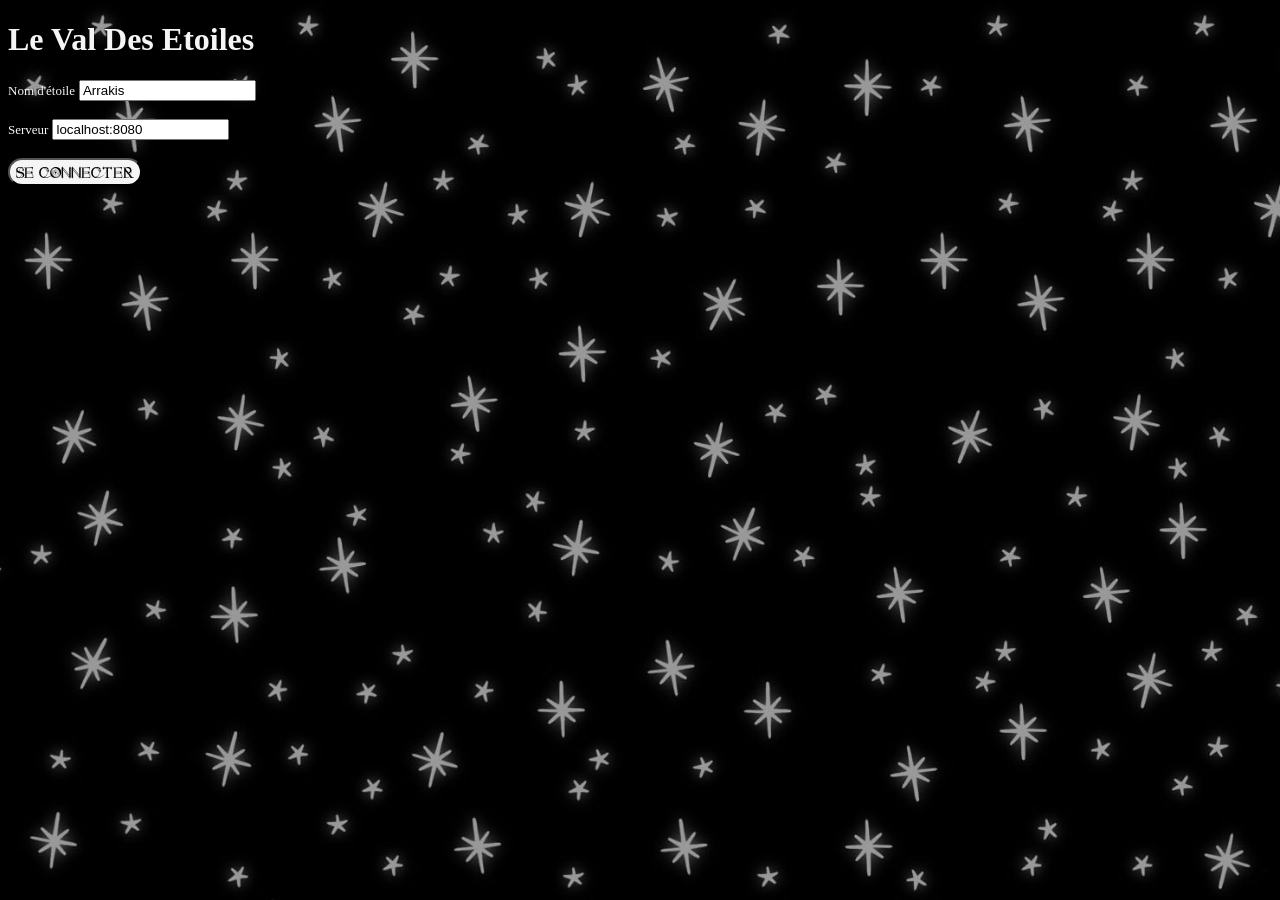
==== index.html @ 772cc1d4 "[ADD] pretify - fix head bonus to creature - game list query" ====
<!DOCTYPE html>
<html>
<head>
    <meta charset="UTF-8">
    <link rel="stylesheet" href="val.css">
    <!-- Packed application javascript -->
    <script type="module" src="./client.js"></script>
</head>
<body>

    <div id = "initPage">
        <h1>Le Val Des Etoiles</h1>
        <label for="fname">Nom d'étoile</label>
        <input type="text" id="input_name" value="Arrakis"><br><br>
        <label for="fname">Serveur</label>
        <input type="text" id="input_url" value="localhost:8080"><br><br>
        <button id="connectButton">Se connecter</button>
    </div>
    <div id = "gameListPage" style='display:none;'>
        <h1>Le Val Des Etoiles</h1>
        <label id="welcome">Bienvenu, étoile</label><br><br>
        <div id="GameList"></div><br><br>
        <div id="makeNewGameArea">
            <button id="newGameButton">Nouvelle Partie</button><br><br>
            <label for="fname">Nom</label>
            <input type="text" id="input_gameName" value=""><br><br>
            <label for="fname">Regles</label>
            <input type="text" id="input_ruleSet" value="Helios"><br><br>
        </div>
        <button id="DisconnectButton">Deconnecter</button>
    </div>
    <div id = "gameBoard" style='display:none;'>
        <label id="gameInfo"></label><br><br>
        <button id="backToListButton">Retour a la liste des Parties</button>
    </div>
    
</body>
</html>
---- val.css ----
@font-face {
    font-family: 'starstruck';
    src: url(/fonts/starstruck/Starstruck.ttf);
}

body{
    background-image: url('images/fond_lisse.jpg');
    /* background-color: teal; */
    background-repeat: no-repeat;
    background-attachment: fixed;
    background-size: cover;
    color: whitesmoke;
    --card-height: 45px;
    --card-width: 40px;
    --card-border-size: 2px;
    --card-margin: 2px;
    --card-height-with-border: calc(var(--card-height) + (2 * (var(--card-border-size) + var(--card-margin))));
    --card-width-with-border: calc(var(--card-width) + (2 * (var(--card-border-size) + var(--card-margin))));
    --info-line-height: calc(var(--card-height-with-border) / 2);
    --creature-height: calc(3 * var(--card-height-with-border));
    --creature-width: calc(3 * var(--card-width-with-border));
    --source-top: calc(5 * var(--card-height));
    --creature-margin: 5px;
}
label{
    text-align: center;
    vertical-align: middle;
    font-size: small;
}
button{
    border-radius: 25px;
    background-color: whitesmoke;
    font-family: 'starstruck';
}
button:hover{
    background-color: darkgray;
}
button:focus{
    outline: none;
}
button:active{
    background-color: grey;
}
.card{
    height: var(--card-height);
    width: var(--card-width);
    background-color: whitesmoke;
    color: black;
    border: var(--card-border-size) solid grey;
    margin: var(--card-margin);
    font-size:large;
}
.card.selected{
    border: var(--card-border-size) solid yellow;
    background-color: lightsalmon;
}
.creature{
    display: flex;
    margin-right: var(--creature-margin);
}
.creatureVoidFiller{
    height: var(--card-height);
    width: var(--card-width);
    margin: calc(var(--card-margin) + var(--card-border-size));
}
.slot{
    height: var(--card-height);
    width: var(--card-width);
    border: var(--card-border-size) solid white;
    background-color: black;
    margin: var(--card-margin);
    font-size:large;
}
.creatorButton{
    height: var(--card-height);
    width: var(--card-width);
    margin: calc(var(--card-margin) + var(--card-border-size));
}
.dying{
    border: var(--card-border-size) solid red;
}
#gameBoard{
    position: relative; 
    width:100%;
    display:flex;
    flex-direction: column;
}
#gameInfo{
    height: var(--info-line-height);
    text-align: left;
    width: 100%;
}
#gameButtons{
    height: var(--info-line-height);
    width: 100%;
    display:flex;
}
#makeNewGameArea{
    border: var(--card-border-size) solid black;
    width: 300px;
}
.gameButton{
    height: var(--info-line-height);
    width: var(--creature-width);
}
#backToListButton{
    width: 200px;
}
#CreatureCreator{
    height: var(--creature-height);
    width: var(--creature-width);
    display:flex;
    flex-direction: column;
}
.CreatureCreatorRow{
    display: flex; 
    flex-direction: row;
}
#source{
    height:var(--card-height);
    width:var(--card-width);
    /* background-color: cyan; */
    background-image: url('images/source.png');
    background-repeat: no-repeat;
    background-size: cover;
    line-height: calc(var(--card-height) - 5px);
    color:black;
    border: var(--card-border-size) solid black;
    margin: var(--card-margin);
    font-weight: bold;
    text-shadow: 1px 1px white;
    font-size:larger;
}
#river{
    height:var(--card-height-with-border);
    display: flex;
    margin: 5px;
}
.field{
    display : flex;
}
.versant{
    display : flex;
    height: var(--creature-height);
}
.hand{
    display : flex;
    height: var(--card-height-with-border);
    margin: 5px;
}
.rayCount{
    height:var(--card-height-with-border); 
    width:var(--card-height-with-border);
    background-image: url('images/majeste_test1.png');
    background-repeat: no-repeat;
    background-size:contain;
    border: 1px solid grey;
    border-radius: calc(var(--card-height));
    color: black;
    line-height: calc(var(--card-height-with-border) - 2px);
    font-size: large;
    font-weight: bold;
    text-align: center;
    /* margin: var(--card-margin); */
    /* background-color: crimson; */
    /* box-shadow: black 1px 1px 1px 1px inset; */
    text-shadow: 1px 1px white;
}
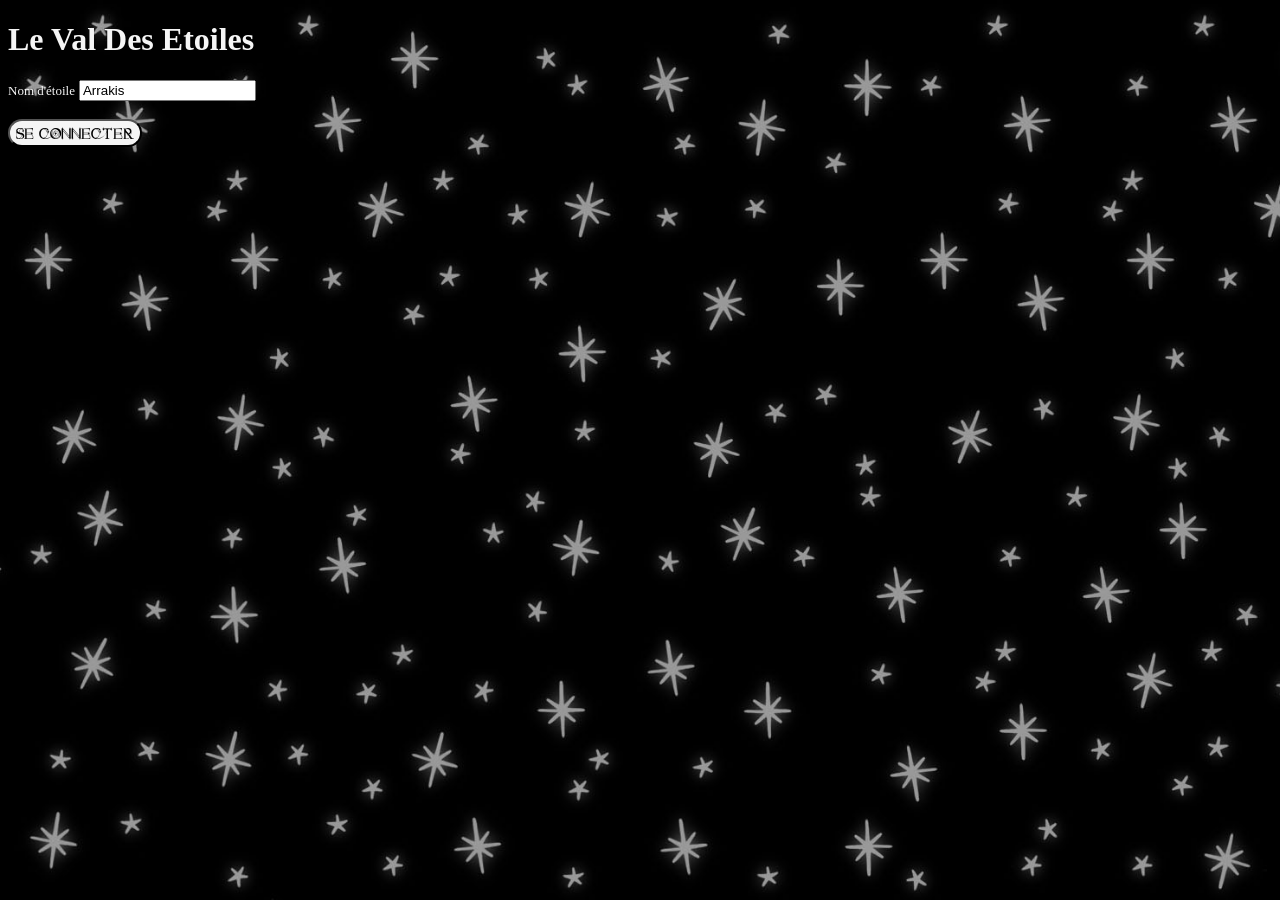
==== commit cd0b0dd3: "[FIX] remove server selection in client" ====
--- a/index.html
+++ b/index.html
@@ -12,8 +12,8 @@
         <h1>Le Val Des Etoiles</h1>
         <label for="fname">Nom d'étoile</label>
         <input type="text" id="input_name" value="Arrakis"><br><br>
-        <label for="fname">Serveur</label>
-        <input type="text" id="input_url" value="localhost:8080"><br><br>
+        <!-- <label for="fname">Serveur</label>
+        <input type="text" id="input_url" value="localhost:8080"><br><br> -->
         <button id="connectButton">Se connecter</button>
     </div>
     <div id = "gameListPage" style='display:none;'>
@@ -25,7 +25,10 @@
             <label for="fname">Nom</label>
             <input type="text" id="input_gameName" value=""><br><br>
             <label for="fname">Regles</label>
-            <input type="text" id="input_ruleSet" value="Helios"><br><br>
+            <select id="input_ruleSet" selected="Helios">
+                <option value="Helios">Helios</option>
+                <option value="Antares">Antares</option>
+            </select><br><br>
         </div>
         <button id="DisconnectButton">Deconnecter</button>
     </div>
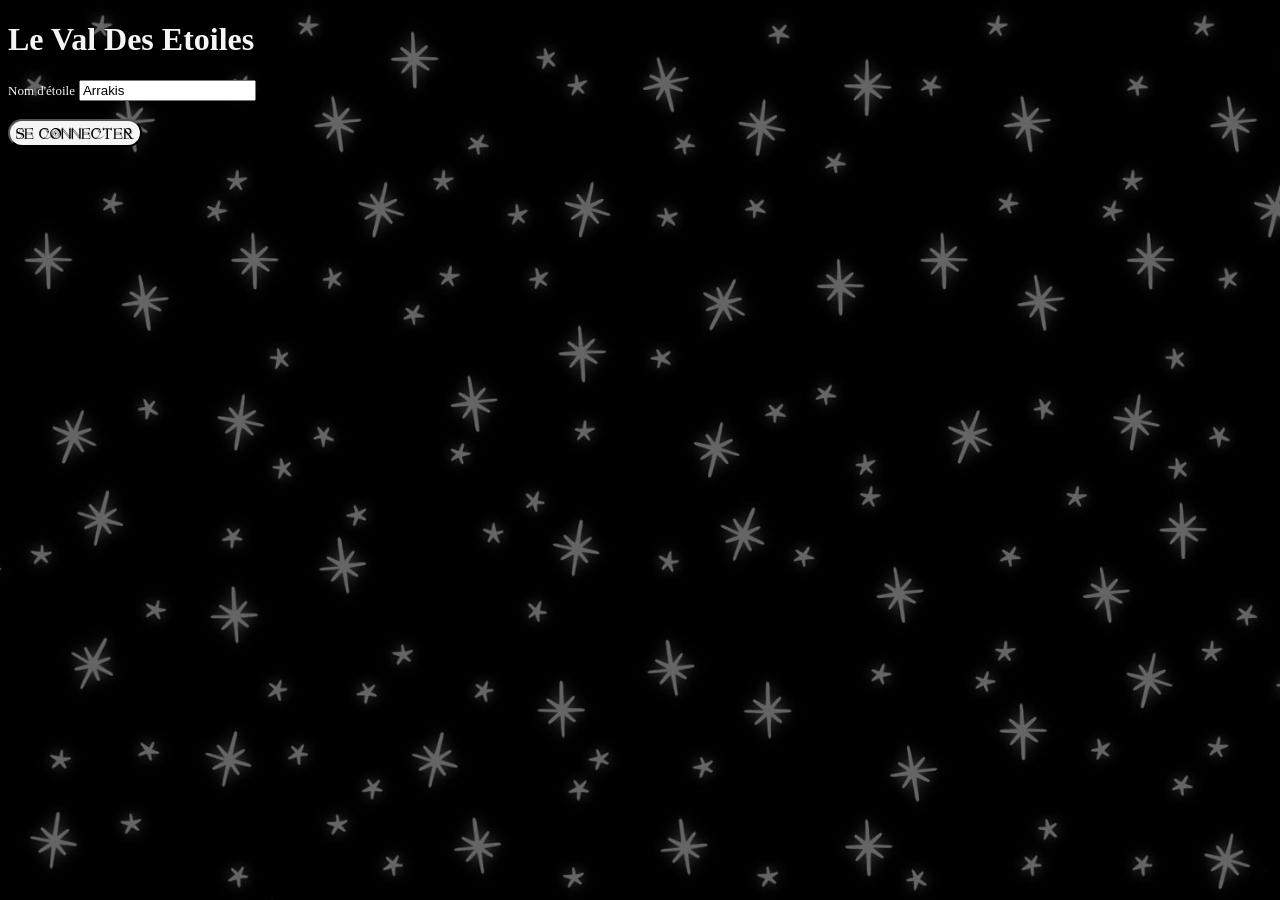
==== commit 2faf9586: "[New] Jupiter's Judgment, Interface Server-Side still TODO" ====
--- a/index.html
+++ b/index.html
@@ -21,14 +21,15 @@
         <label id="welcome">Bienvenu, étoile</label><br><br>
         <div id="GameList"></div><br><br>
         <div id="makeNewGameArea">
-            <button id="newGameButton">Nouvelle Partie</button><br><br>
+            <label>Créer Nouveau Val :</label><br><br>
             <label for="fname">Nom</label>
             <input type="text" id="input_gameName" value=""><br><br>
             <label for="fname">Regles</label>
-            <select id="input_ruleSet" selected="Helios">
+            <select id="input_ruleSet">
                 <option value="Helios">Helios</option>
                 <option value="Antares">Antares</option>
             </select><br><br>
+            <button id="newGameButton">Creation</button><br><br>
         </div>
         <button id="DisconnectButton">Deconnecter</button>
     </div>
--- a/val.css
+++ b/val.css
@@ -20,7 +20,7 @@
     --creature-height: calc(3 * var(--card-height-with-border));
     --creature-width: calc(3 * var(--card-width-with-border));
     --source-top: calc(5 * var(--card-height));
-    --creature-margin: 5px;
+    --creature-margin: 9px;
 }
 label{
     text-align: center;
@@ -88,7 +88,17 @@
 #gameInfo{
     height: var(--info-line-height);
     text-align: left;
+    text-shadow: -1px -1px 2px black,1px 1px 2px black,1px -1px 2px black,-1px 1px 2px black;
     width: 100%;
+    font-size:large;
+}
+#welcome{
+    font-size: large;
+    text-shadow: -1px -1px 2px black,1px 1px 2px black,1px -1px 2px black,-1px 1px 2px black;
+}
+#GameList{
+    font-size: large;
+    text-shadow: -1px -1px 2px black,1px 1px 2px black,1px -1px 2px black,-1px 1px 2px black;
 }
 #gameButtons{
     height: var(--info-line-height);
@@ -96,7 +106,7 @@
     display:flex;
 }
 #makeNewGameArea{
-    border: var(--card-border-size) solid black;
+    /* border: var(--card-border-size) solid black; */
     width: 300px;
 }
 .gameButton{
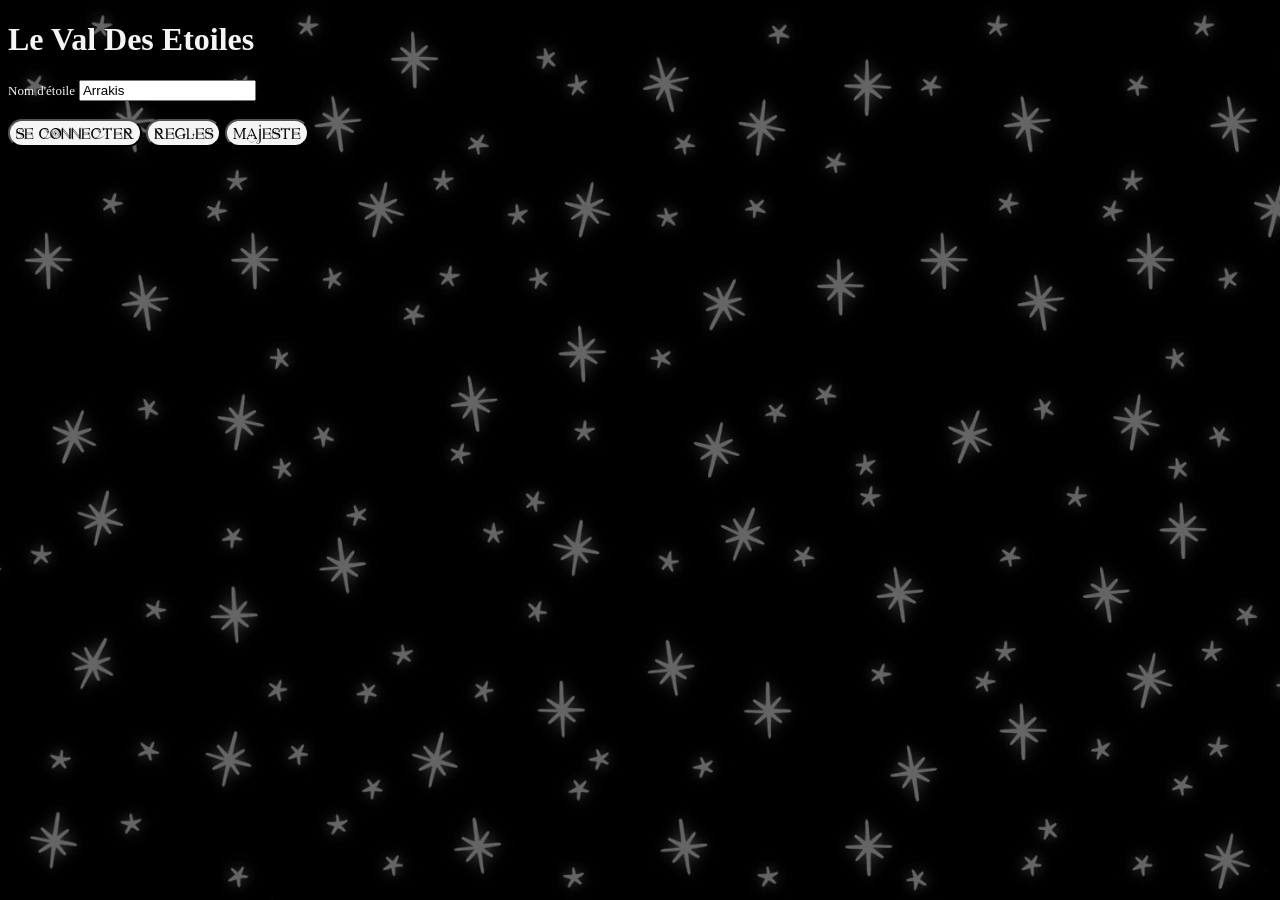
==== commit 3d9180b2: "[ADD] pages de règles et conteur majesté" ====
--- a/index.html
+++ b/index.html
@@ -4,7 +4,15 @@
     <meta charset="UTF-8">
     <link rel="stylesheet" href="val.css">
     <!-- Packed application javascript -->
-    <script type="module" src="./client.js"></script>
+    <script type="module">
+        import { connect,makeNewGame,backToList,disconnect } from './client.js';
+        document.addEventListener('DOMContentLoaded', () => {
+            document.getElementById('connectButton').addEventListener('click', connect);
+            document.getElementById('newGameButton').addEventListener('click', makeNewGame);
+            document.getElementById('backToListButton').addEventListener('click', backToList);
+            document.getElementById('DisconnectButton').addEventListener('click', disconnect);
+        });
+    </script>
 </head>
 <body>
 
@@ -15,6 +23,8 @@
         <!-- <label for="fname">Serveur</label>
         <input type="text" id="input_url" value="localhost:8080"><br><br> -->
         <button id="connectButton">Se connecter</button>
+        <button id="rulesButton" onclick="window.location.href='rules.html'">Regles</button>
+        <button id="countersButton" onclick="window.location.href='counters.html'">Majeste</button>
     </div>
     <div id = "gameListPage" style='display:none;'>
         <h1>Le Val Des Etoiles</h1>
--- a/val.css
+++ b/val.css
@@ -175,4 +175,32 @@
     /* background-color: crimson; */
     /* box-shadow: black 1px 1px 1px 1px inset; */
     text-shadow: 1px 1px white;
+}
+
+.counter-container {
+    display: flex;
+    flex-direction: column;
+    align-items: center;
+    margin: 20px;
+}
+.counter {
+    display: flex;
+    align-items: center;
+    justify-content: center;
+    width: 150px;
+    height: 100px;
+    border: 1px solid #ccc;
+    padding: 10px;
+    margin: 10px 0;
+    background-color: black;
+}
+.counter button {
+    padding: 10px;
+    margin: 0 10px;
+    border: none;
+    cursor: pointer;
+}
+.counter span {
+    font-size: 24px;
+    font-weight: bold;
 }
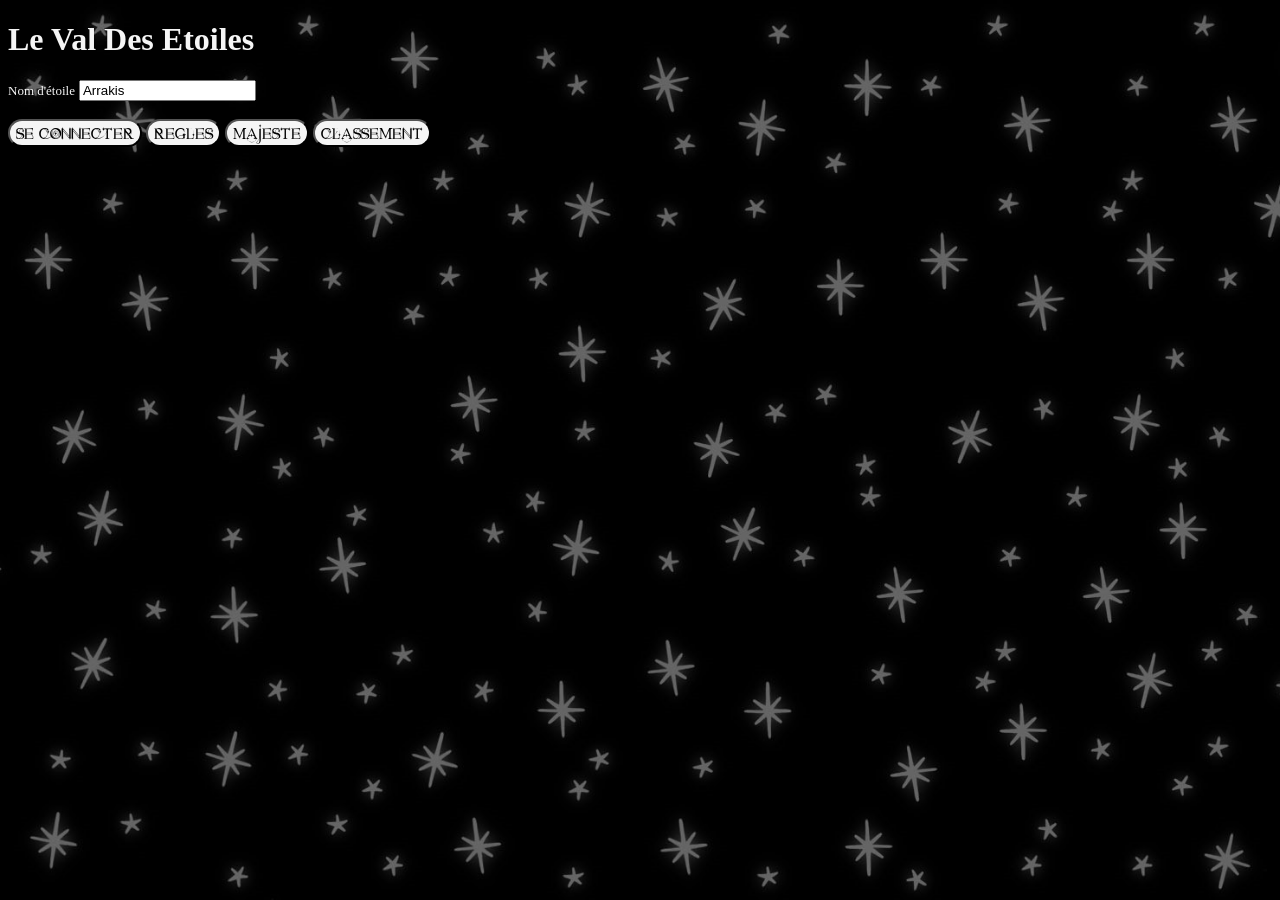
==== commit 52c97428: "[NEW] ombre ajoutée au règles page de classement ajoutée" ====
--- a/index.html
+++ b/index.html
@@ -25,6 +25,7 @@
         <button id="connectButton">Se connecter</button>
         <button id="rulesButton" onclick="window.location.href='rules.html'">Regles</button>
         <button id="countersButton" onclick="window.location.href='counters.html'">Majeste</button>
+        <button id="rankingsButton" onclick="window.location.href='forceCeleste.html'">Classement</button>
     </div>
     <div id = "gameListPage" style='display:none;'>
         <h1>Le Val Des Etoiles</h1>
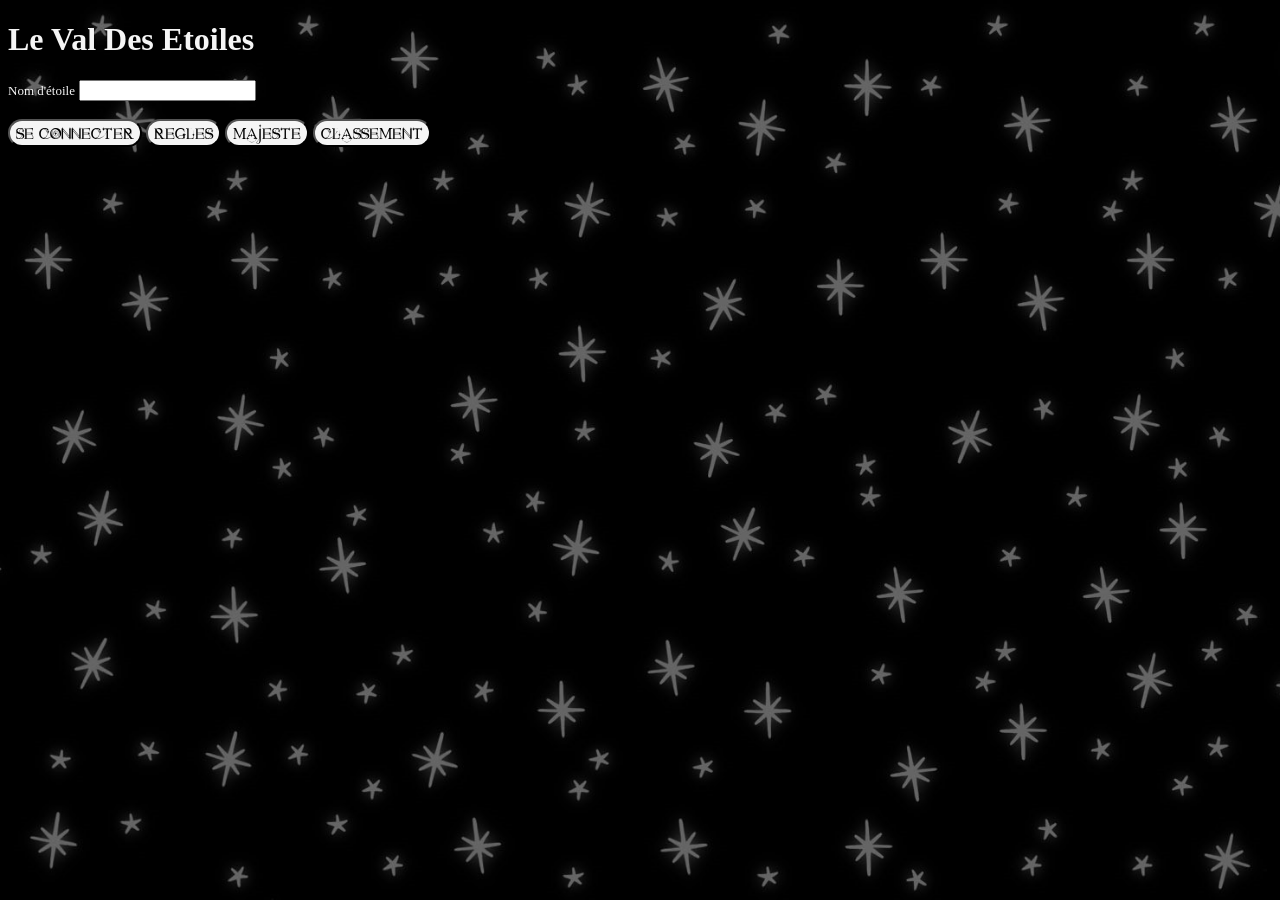
==== commit cdfc5e41: "[FIX] Modif et visualisation Classement Force Celeste" ====
--- a/index.html
+++ b/index.html
@@ -5,13 +5,15 @@
     <link rel="stylesheet" href="val.css">
     <!-- Packed application javascript -->
     <script type="module">
-        import { connect,makeNewGame,backToList,disconnect } from './client.js';
+        import { connect,makeNewGame,backToList,disconnect, getRanking, setScore } from './client.js';
         document.addEventListener('DOMContentLoaded', () => {
             document.getElementById('connectButton').addEventListener('click', connect);
             document.getElementById('newGameButton').addEventListener('click', makeNewGame);
             document.getElementById('backToListButton').addEventListener('click', backToList);
             document.getElementById('DisconnectButton').addEventListener('click', disconnect);
+            document.getElementById('setScoreButton').addEventListener('click', setScore);
         });
+        getRanking();
     </script>
 </head>
 <body>
@@ -19,7 +21,7 @@
     <div id = "initPage">
         <h1>Le Val Des Etoiles</h1>
         <label for="fname">Nom d'étoile</label>
-        <input type="text" id="input_name" value="Arrakis"><br><br>
+        <input type="text" id="input_name" value=""><br><br>
         <!-- <label for="fname">Serveur</label>
         <input type="text" id="input_url" value="localhost:8080"><br><br> -->
         <button id="connectButton">Se connecter</button>
@@ -30,18 +32,19 @@
     <div id = "gameListPage" style='display:none;'>
         <h1>Le Val Des Etoiles</h1>
         <label id="welcome">Bienvenu, étoile</label><br><br>
+        <label>Force Celeste : </label><br><input type="number" id="score" value="0"></input><button id="setScoreButton">Mettre à Jour</button><br>
+        <label>Parties en Cours :</label><br><br>
         <div id="GameList"></div><br><br>
         <div id="makeNewGameArea">
-            <label>Créer Nouveau Val :</label><br><br>
+            <label>Créer Nouveau Val :</label><br>
             <label for="fname">Nom</label>
-            <input type="text" id="input_gameName" value=""><br><br>
+            <input type="text" id="input_gameName" value=""><br>
             <label for="fname">Regles</label>
             <select id="input_ruleSet">
                 <option value="Helios">Helios</option>
                 <option value="Antares">Antares</option>
-            </select><br><br>
-            <button id="newGameButton">Creation</button><br><br>
-        </div>
+            </select><button id="newGameButton">Creation</button>
+        </div><br><br>
         <button id="DisconnectButton">Deconnecter</button>
     </div>
     <div id = "gameBoard" style='display:none;'>
